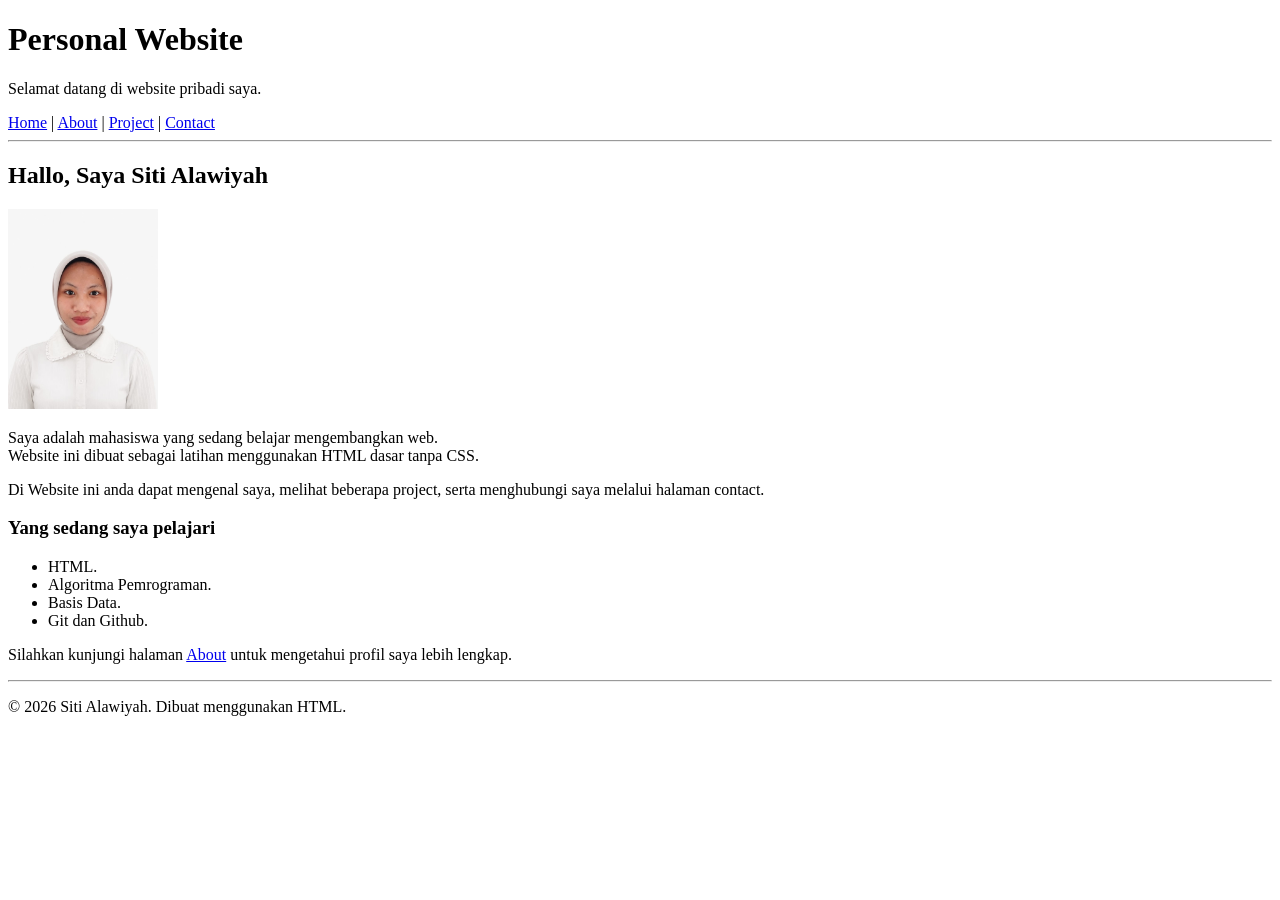
==== index.html @ fb9cb836 "Commit Pertama tgl 9/9/2026" ====
<!doctype html>
<html lang="id">
  <head>
    <title>Judul Tab Browser</title>
  </head>
  <body>
    <!-- Isi halaman -->
    <h1>Personal Website</h1>
    <p>Selamat datang di website pribadi saya.</p>
  </body>

  <nav>
    <a href="home.html">Home</a> | <a href="about.html">About</a> |
    <a href="Project.html">Project</a> |
    <a href="Contact.html">Contact</a>
  </nav>
  <hr />
  <h2>Hallo, Saya Siti Alawiyah</h2>
  <img
    src="Assets/WhatsApp Image 2026-06-03 at 08.25.41.jpeg"
    alt="Foto profil mahasiswa"
    width="150"
  />
  <br />
  <p>
    Saya adalah mahasiswa yang sedang belajar mengembangkan web.
    <br />
    Website ini dibuat sebagai latihan menggunakan HTML dasar tanpa CSS.
  </p>

  <p>
    Di Website ini anda dapat mengenal saya, melihat beberapa project, serta
    menghubungi saya melalui halaman contact.
  </p>

  <h3>Yang sedang saya pelajari</h3>
  <ul>
    <li>HTML.</li>
    <li>Algoritma Pemrograman.</li>
    <li>Basis Data.</li>
    <li>Git dan Github.</li>
  </ul>
  <p>
    Silahkan kunjungi halaman
    <a href="about.html">About</a>
    untuk mengetahui profil saya lebih lengkap.
  </p>
  <hr />
  <footer>
    <p>© 2026 Siti Alawiyah. Dibuat menggunakan HTML.</p>
  </footer>
</html>
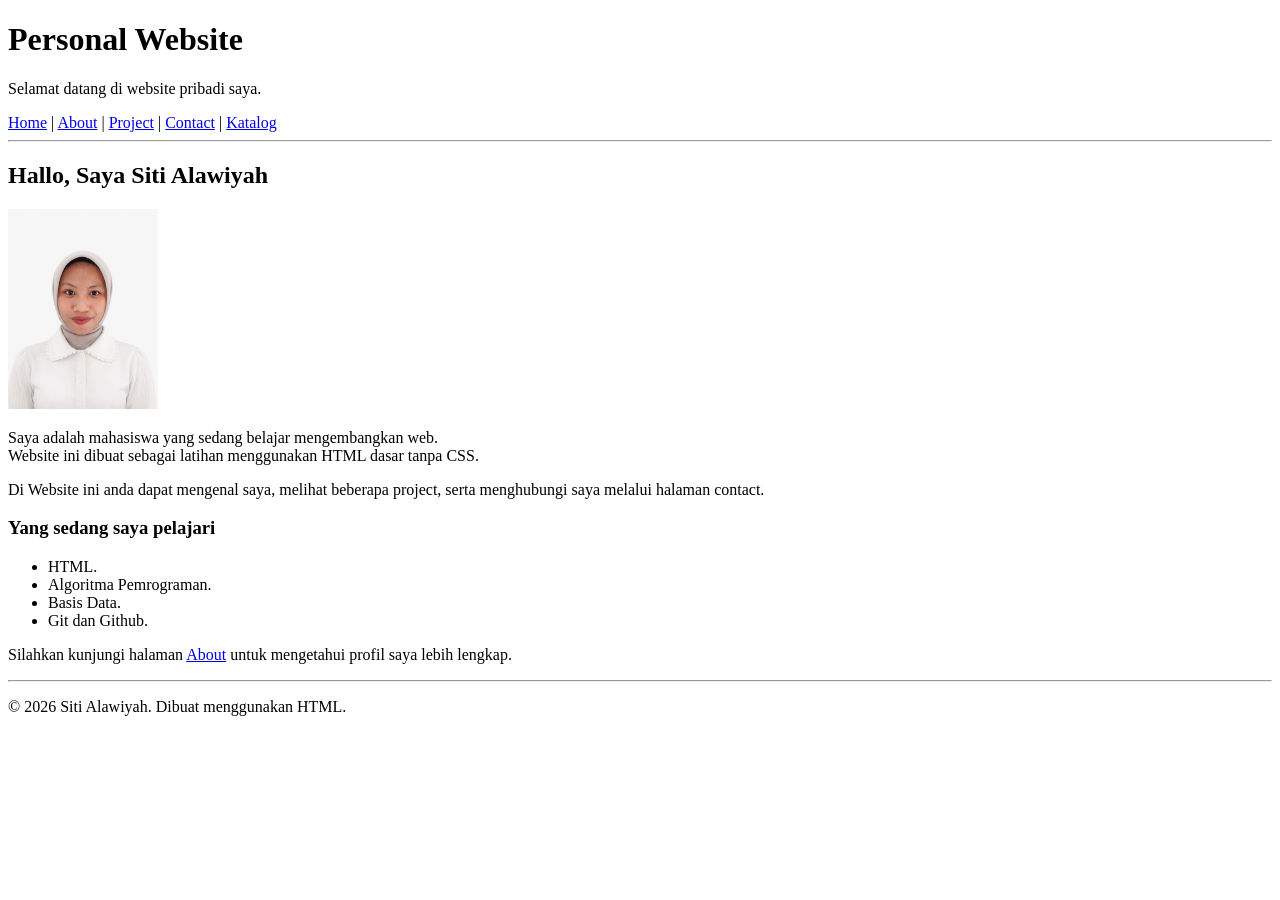
==== commit d62bec4f: "Menambahkan halaman Katalog" ====
--- a/index.html
+++ b/index.html
@@ -10,9 +10,9 @@
   </body>
 
   <nav>
-    <a href="home.html">Home</a> | <a href="about.html">About</a> |
-    <a href="Project.html">Project</a> |
-    <a href="Contact.html">Contact</a>
+    <a href="index.html">Home</a> | <a href="About.html">About</a> |
+    <a href="Project.html">Project</a> | <a href="Contact.html">Contact</a> |
+    <a href="Katalog.html">Katalog</a>
   </nav>
   <hr />
   <h2>Hallo, Saya Siti Alawiyah</h2>
@@ -42,7 +42,7 @@
   </ul>
   <p>
     Silahkan kunjungi halaman
-    <a href="about.html">About</a>
+    <a href="About.html">About</a>
     untuk mengetahui profil saya lebih lengkap.
   </p>
   <hr />
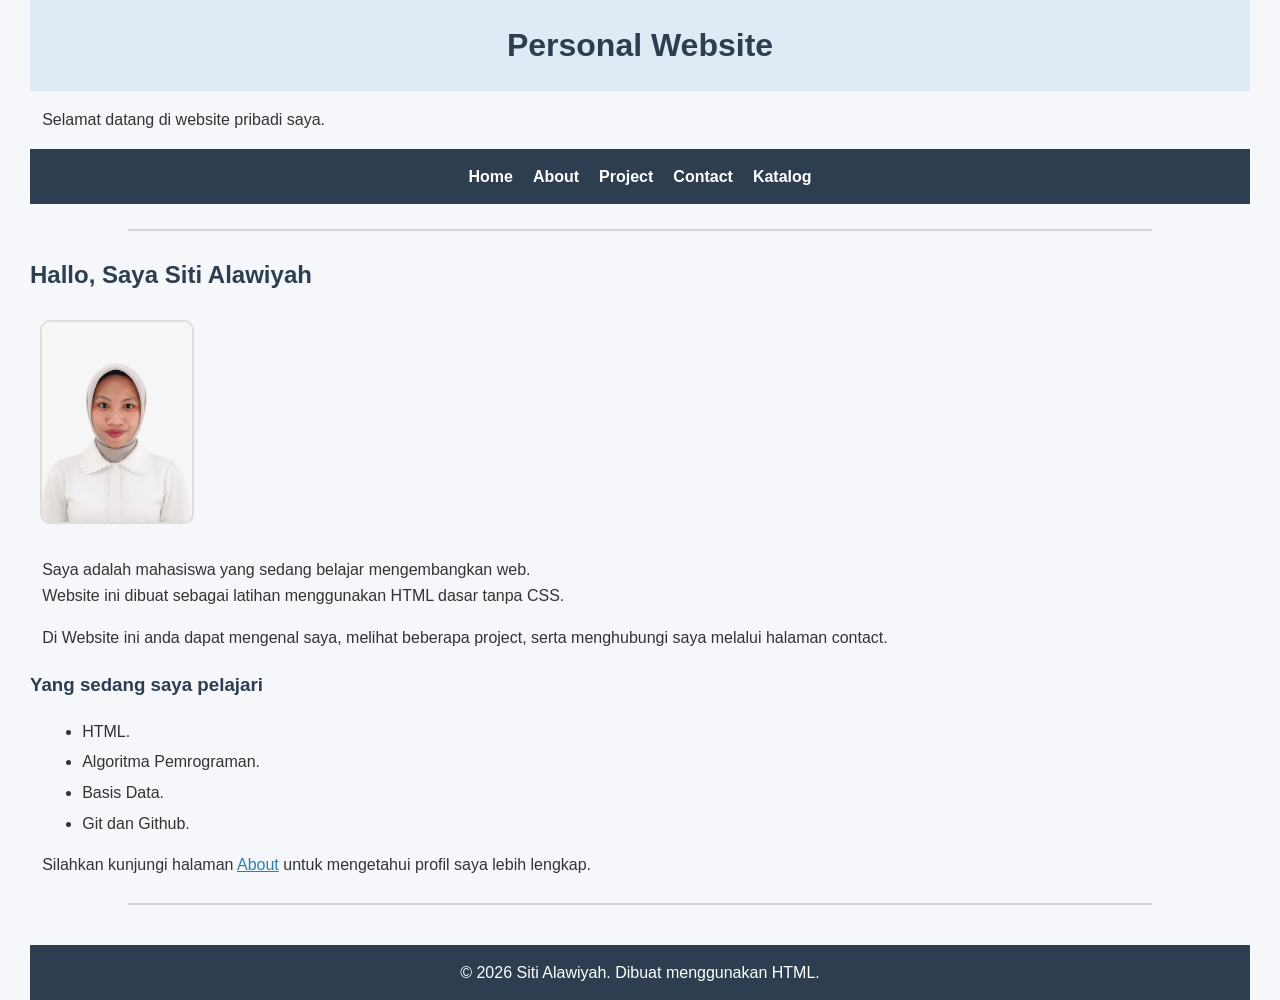
==== commit 265eaa2a: "Menambahkan CSS dan animasi" ====
--- a/index.html
+++ b/index.html
@@ -2,51 +2,54 @@
 <html lang="id">
   <head>
     <title>Judul Tab Browser</title>
+    <link rel="stylesheet" href="style.css" />
   </head>
   <body>
     <!-- Isi halaman -->
     <h1>Personal Website</h1>
     <p>Selamat datang di website pribadi saya.</p>
+
+    <nav>
+      <a href="index.html">Home</a>
+      <a href="About.html">About</a>
+      <a href="Project.html">Project</a>
+      <a href="Contact.html">Contact</a>
+      <a href="Katalog.html">Katalog</a>
+    </nav>
+    <hr />
+    <h2>Hallo, Saya Siti Alawiyah</h2>
+    <img
+      src="Assets/WhatsApp Image 2026-06-03 at 08.25.41.jpeg"
+      alt="Foto profil mahasiswa"
+      width="150"
+    />
+    <br />
+    <p>
+      Saya adalah mahasiswa yang sedang belajar mengembangkan web.
+      <br />
+      Website ini dibuat sebagai latihan menggunakan HTML dasar tanpa CSS.
+    </p>
+
+    <p>
+      Di Website ini anda dapat mengenal saya, melihat beberapa project, serta
+      menghubungi saya melalui halaman contact.
+    </p>
+
+    <h3>Yang sedang saya pelajari</h3>
+    <ul>
+      <li>HTML.</li>
+      <li>Algoritma Pemrograman.</li>
+      <li>Basis Data.</li>
+      <li>Git dan Github.</li>
+    </ul>
+    <p>
+      Silahkan kunjungi halaman
+      <a href="About.html">About</a>
+      untuk mengetahui profil saya lebih lengkap.
+    </p>
+    <hr />
+    <footer>
+      <p>© 2026 Siti Alawiyah. Dibuat menggunakan HTML.</p>
+    </footer>
   </body>
-
-  <nav>
-    <a href="index.html">Home</a> | <a href="About.html">About</a> |
-    <a href="Project.html">Project</a> | <a href="Contact.html">Contact</a> |
-    <a href="Katalog.html">Katalog</a>
-  </nav>
-  <hr />
-  <h2>Hallo, Saya Siti Alawiyah</h2>
-  <img
-    src="Assets/WhatsApp Image 2026-06-03 at 08.25.41.jpeg"
-    alt="Foto profil mahasiswa"
-    width="150"
-  />
-  <br />
-  <p>
-    Saya adalah mahasiswa yang sedang belajar mengembangkan web.
-    <br />
-    Website ini dibuat sebagai latihan menggunakan HTML dasar tanpa CSS.
-  </p>
-
-  <p>
-    Di Website ini anda dapat mengenal saya, melihat beberapa project, serta
-    menghubungi saya melalui halaman contact.
-  </p>
-
-  <h3>Yang sedang saya pelajari</h3>
-  <ul>
-    <li>HTML.</li>
-    <li>Algoritma Pemrograman.</li>
-    <li>Basis Data.</li>
-    <li>Git dan Github.</li>
-  </ul>
-  <p>
-    Silahkan kunjungi halaman
-    <a href="About.html">About</a>
-    untuk mengetahui profil saya lebih lengkap.
-  </p>
-  <hr />
-  <footer>
-    <p>© 2026 Siti Alawiyah. Dibuat menggunakan HTML.</p>
-  </footer>
 </html>
--- a/style.css
+++ b/style.css
@@ -0,0 +1,150 @@
+body {
+    font-family: Arial, sans-serif;
+    background-color: #f5f7fa;
+    color: #333333;
+    margin: 0;
+    padding: 0 30px;
+    line-height: 1.6;
+}
+
+h1,
+h2,
+h3 {
+    color: #2c3e50;
+}
+h1 {
+    text-align: center;
+    background-color: #dfeaf5;
+    padding: 20px;
+    margin: 0;
+}
+h2{
+    margin-top: 25px;
+    margin-bottom: 15px;
+}
+h3{
+    margin-top: 20px;
+}
+
+nav{
+    display: flex;
+    justify-content: center;
+    gap: 20px;
+    background-color: #2c3e50;
+    padding: 15px;
+}
+nav a{
+    color: white;
+    text-decoration: none;
+    font-weight: bold;
+}
+nav a:hover{
+    color: #f1c40f;
+}
+
+p,
+ul,
+ol,
+table,
+form{
+    margin-left: 1%;
+    margin-right: 1%;
+}
+p{
+    text-align: justify;
+}
+
+a{
+    color: #2980b9;
+}
+a:hove{
+    color: #c0392b;
+}
+
+img{
+    max-width: 100%;
+    height: auto;
+    border: 2px solid #dddddd;
+    border-radius: 10px;
+    margin: 10px;
+}
+
+li{
+    margin-bottom: 5px;
+}
+
+table{
+    width: 80%;
+    border-collapse: collapse;
+    background-color: white;
+}
+th[colspan="4"] {
+    background-color: #dfeaf5;
+    color: #2c3e50;
+    text-align: center;
+}
+th,
+td{
+    border: 1px solid #999999;
+    padding: 10px;
+    text-align: left;
+}
+
+.input input{
+    width: 90%;
+    padding: 8px;
+border: 1px solid #aaaaaa;
+border-radius: 5px;
+}
+
+button{
+    padding: 8px 15px;
+    margin: 5px;
+    border: none;
+    border-radius: 5px;
+    cursor: pointer;
+}
+button:hover{
+    opacity: 0.8;
+}
+
+hr{
+    border: none;
+    border-top: 2px solid #d0d7de;
+    margin: 25px 8%;
+}
+
+footer{
+    margin-top: 40px;
+    padding: 15px;
+    text-align: center;
+    background-color: #2c3e50;
+    color: white;
+}
+footer p{
+    margin: 0;
+    text-align: center;
+}
+
+/*Animasi*/
+h1{
+    animation: muncul 0.8s ease-out;
+}
+@keyframes muncul{
+    from{
+        opacity: 0;
+        transform: translateY(-20px);
+    }
+    to{
+        opacity: 1;
+        transform: translateY(0);
+    }
+}
+
+/*Animasi Gambar*/
+img{
+    transition: transform 0.3s ease;
+}
+img:hover{
+    transform: scale(1.03);
+}
